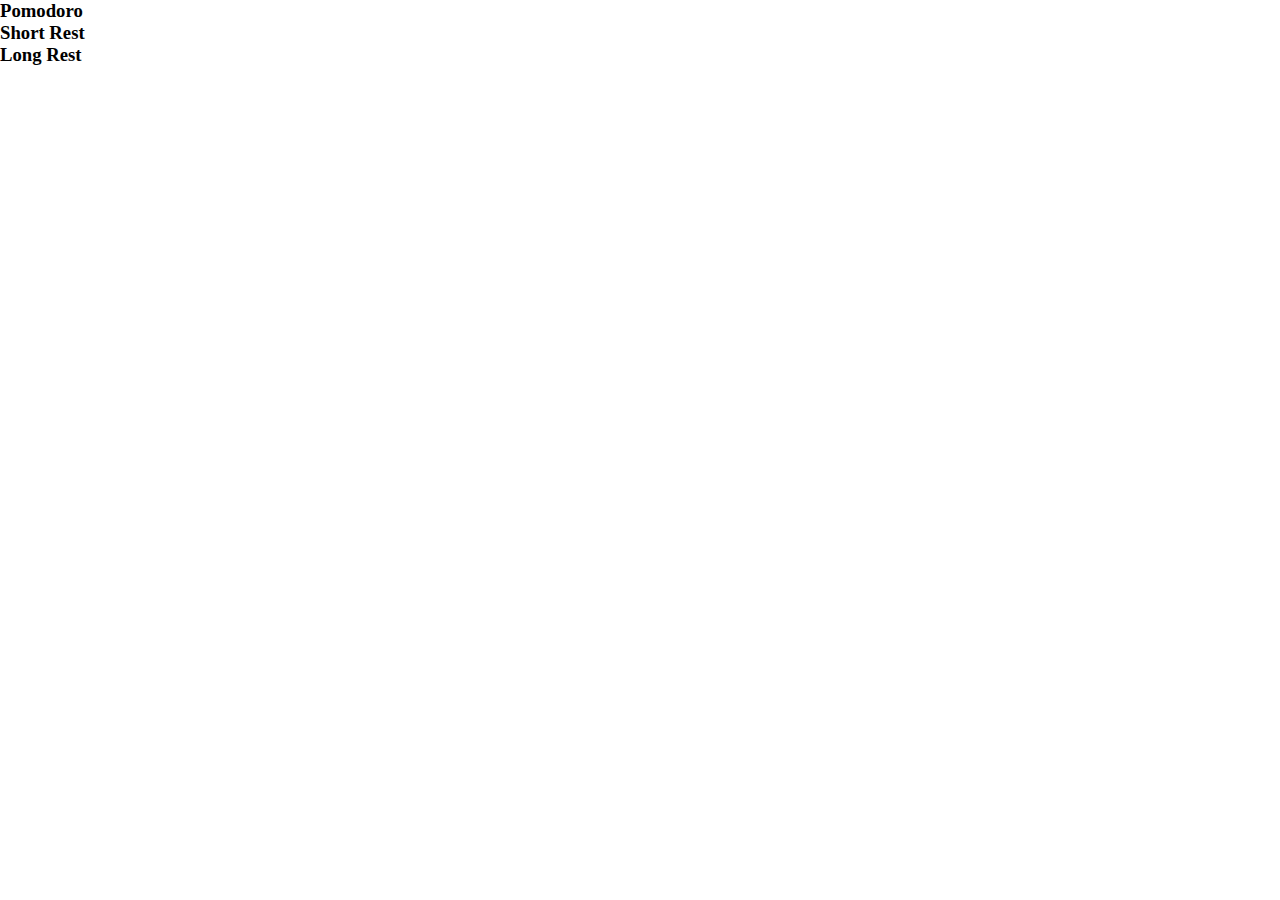
==== Pomodoro/index.html @ a90e6011 "pomodoro initial commit and directory changes" ====
<!DOCTYPE html>
<html lang="en">
<head>
    <meta charset="UTF-8">
    <meta http-equiv="X-UA-Compatible" content="IE=edge">
    <meta name="viewport" content="width=device-width, initial-scale=1.0">
    <link rel="stylesheet" href="style.css">
    <title>Pomodoro</title>
</head>
<body>
    <header>
        <h3>Pomodoro</h3>
        <h3>Short Rest</h3>
        <h3>Long Rest</h3>
    </header>
</body>
</html>
---- Pomodoro/style.css ----
* {
    margin:0;
    padding:0;
    box-sizing:border-box;
}

html {
    font-family: 'Trebuchet MS';
    max-width: fit-content;
}
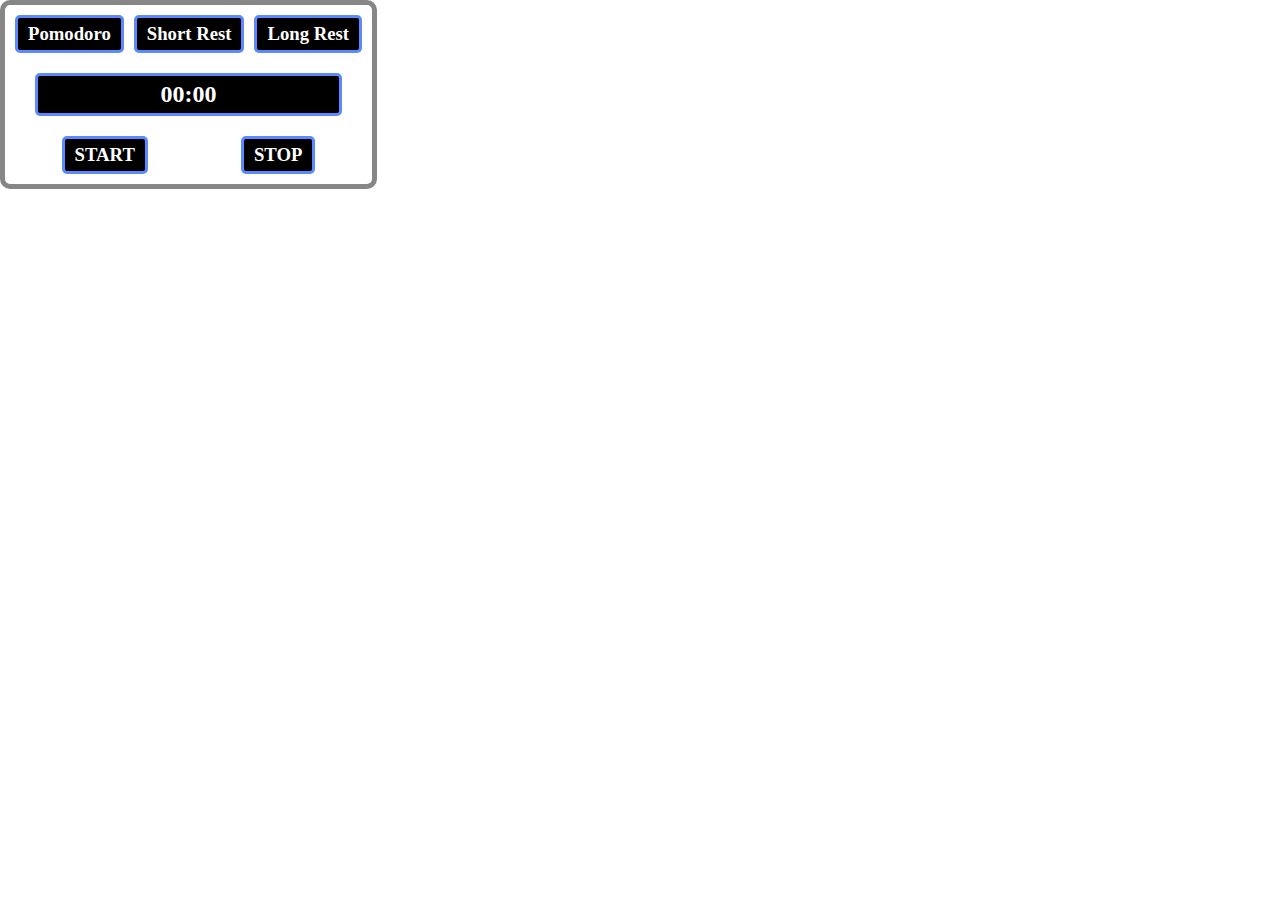
==== commit b5d69c5c: "pomodoro: finished html and css" ====
--- a/Pomodoro/index.html
+++ b/Pomodoro/index.html
@@ -9,9 +9,18 @@
 </head>
 <body>
     <header>
-        <h3>Pomodoro</h3>
-        <h3>Short Rest</h3>
-        <h3>Long Rest</h3>
+        <h3 class="border btn padding1 margin1">Pomodoro</h3>
+        <h3 class="border btn padding1 margin1">Short Rest</h3>
+        <h3 class="border btn padding1">Long Rest</h3>
     </header>
+    <main>
+        <section class="timer">
+            <h2 class="ctn border padding1 time">00:00</h2>
+        </section>
+        <section class="time-btn">
+            <h3 class="ctn border start btn padding1">START</h3>
+            <h3 class="ctn border stop btn padding1">STOP</h3>
+        </section>
+    </main>
 </body>
 </html>--- a/Pomodoro/style.css
+++ b/Pomodoro/style.css
@@ -7,5 +7,52 @@
 html {
     font-family: 'Trebuchet MS';
     max-width: fit-content;
+    color:#fff;
 }
 
+body {
+    border:solid 5px #868686;
+    border-radius: 10px;
+    padding:10px;
+}
+
+header {
+    display:flex;
+    margin-bottom:10px;
+}
+
+.btn {
+    cursor:pointer;
+}
+
+.ctn {
+    text-align:center;
+}
+
+.btn:hover {
+    color:#868686;
+}
+
+.padding1 {
+    padding:5px 10px;
+}
+
+.margin1 {
+    margin-right:10px;
+}
+
+.border {
+    background:#000;
+    border:solid 3px #5B89FE;
+    border-radius: 5px;
+}
+
+.timer {
+    margin:20px;
+}
+
+.time-btn {
+    display:flex;
+    justify-content:space-around;
+}
+
